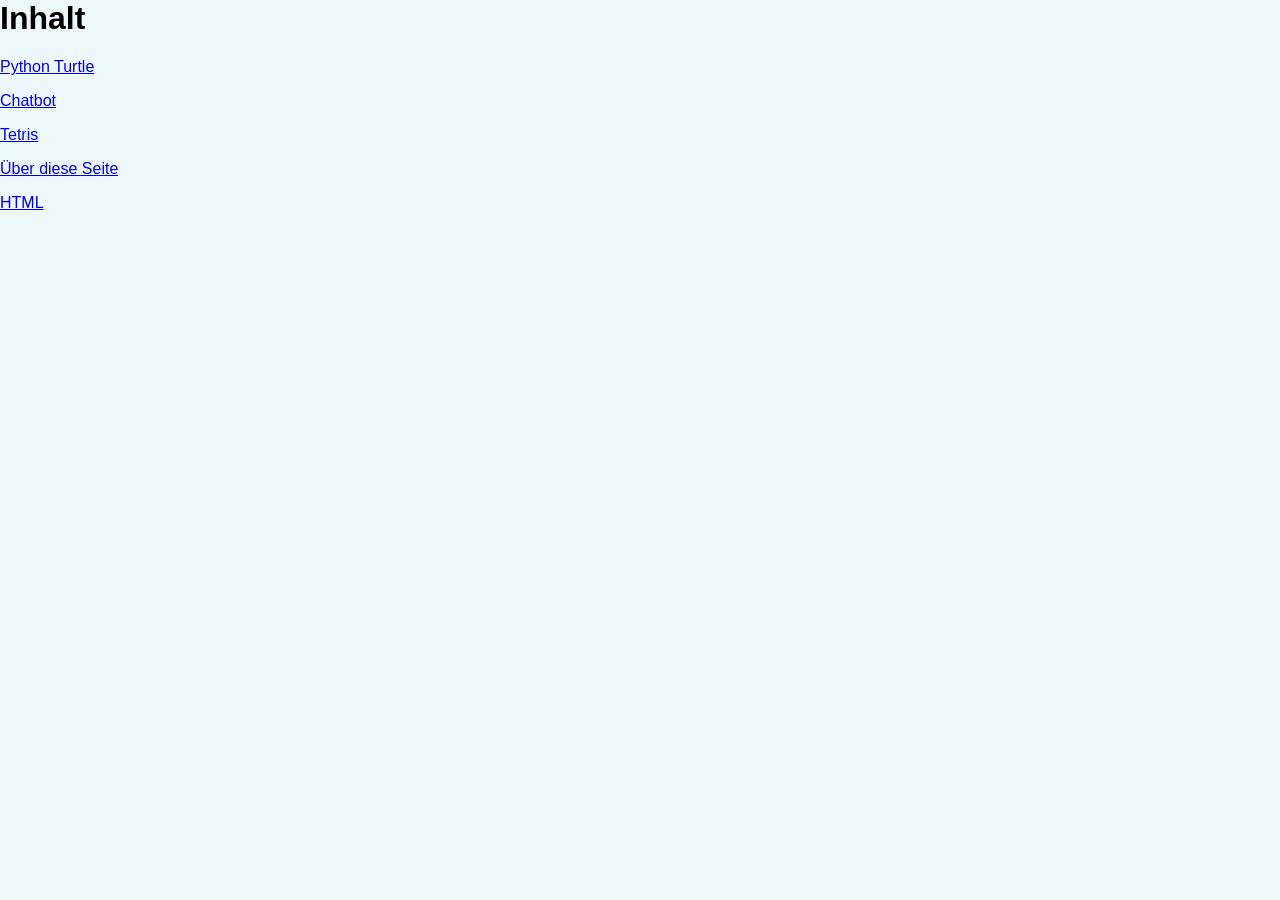
==== index.html @ e5386f05 "v1.0 Ist besser" ====
<html>
<link rel="stylesheet" href="style.css" />
<h1> Inhalt </h1>
<a href="turtle.html">Python Turtle</a><p>
</p>
<a href="Chatbot.html">Chatbot</a><p>
</p>
<a href="tetris.html">Tetris</a><p>
</p>
<a href="info.html">Über diese Seite</a><p>
</p>
<a href="html.html">HTML</a><p>
</p>
</html>
---- style.css ----
* {
  box-sizing: border-box;
}

html {
	height: 100%;

}

body {
  font-family: 'Roboto', 'Oxygen',
    'Ubuntu', 'Cantarell', 'Fira Sans', 'Droid Sans', 'Helvetica Neue', Arial, Helvetica,
    sans-serif;
  -webkit-font-smoothing: antialiased;
  -moz-osx-font-smoothing: grayscale;
	background-color: rgba(223, 242, 247, .5);
	height: 100%;
	margin: 0;
}

span {
	padding-right: 15px;
	padding-left: 15px;
}

.container {
	display: flex;
  justify-content: center;
	align-items: center;
	width: 100%;
	height: 100%;
}

.chat {
	height: 300px;
	width: 50vw;
	display: flex;
	flex-direction: column;
  justify-content: center;
	align-items: center;
} 

::-webkit-input-placeholder { 
	color: .711 
}
 
input { 
	border: 0; 
	padding: 15px; 
	margin-left: auto;
	border-radius: 10px; 
}

.messages {
	display: flex;
	flex-direction: column;
	overflow: scroll;
	height: 90%;
	width: 100%;
	background-color: white;
	padding: 15px;
	margin: 15px;
	border-radius: 10px;
}

#bot {
	margin-left: auto;
}

.bot {
	font-family: Consolas, 'Courier New', Menlo, source-code-pro, Monaco,  
	monospace;
}

.avatar {
	height: 25px;
}

.response {
	display: flex;
	align-items: center;
	margin: 1%;
}


/* Mobile */

@media only screen and (max-width: 980px) {
  .container {
		flex-direction: column; 
		justify-content: flex-start;
	}
	.chat {
		width: 75vw;
		margin: 10vw;
	}
}
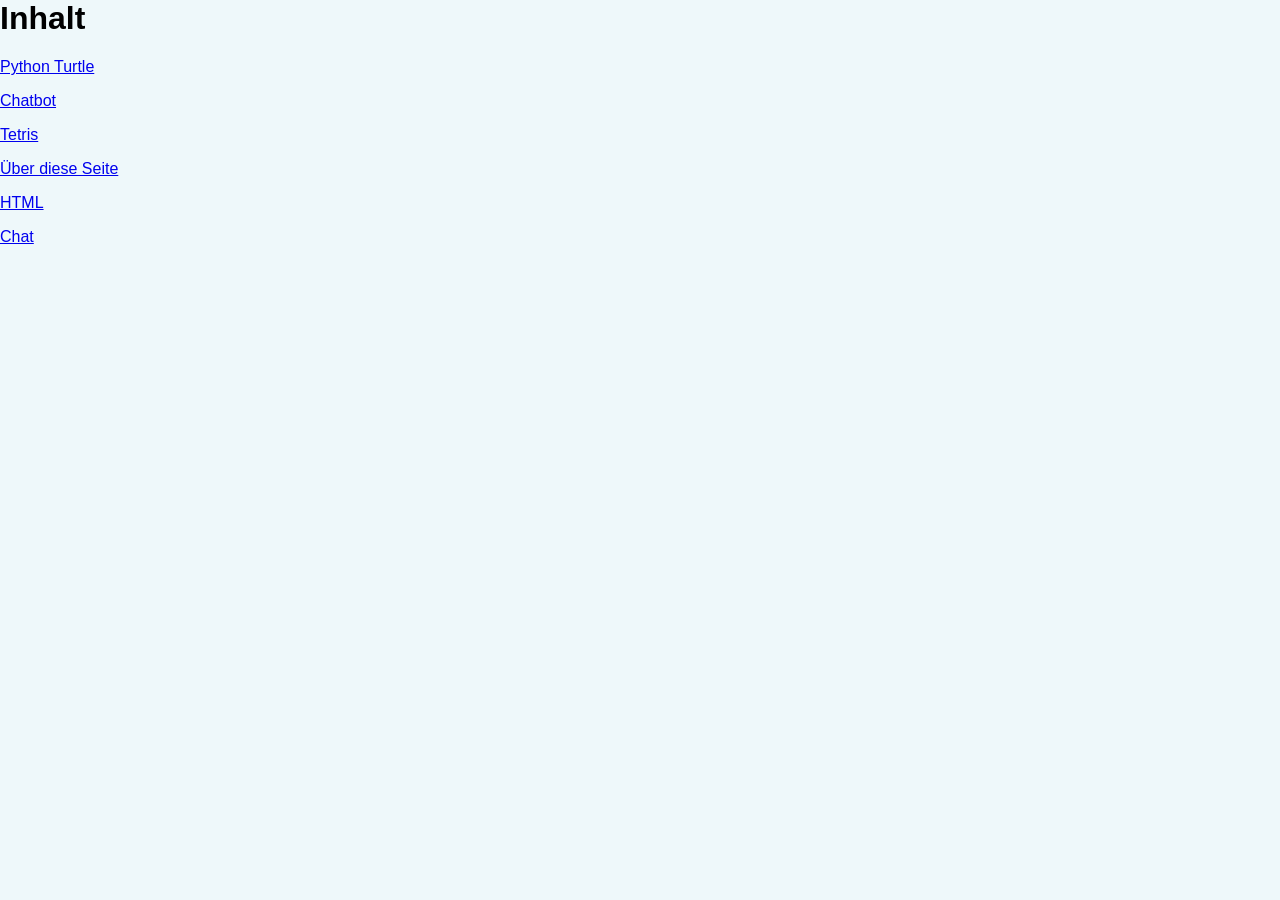
==== commit d8ce3a30: "v4.1.1 v4.1.1" ====
--- a/index.html
+++ b/index.html
@@ -1,14 +1,21 @@
 <html>
-<link rel="stylesheet" href="style.css" />
+<head>
+<link rel="stylesheet" href="stylei.css" />
 <h1> Inhalt </h1>
 <a href="turtle.html">Python Turtle</a><p>
 </p>
 <a href="Chatbot.html">Chatbot</a><p>
 </p>
-<a href="tetris.html">Tetris</a><p>
+<a href="indexT.html">Tetris</a><p>
 </p>
 <a href="info.html">Über diese Seite</a><p>
 </p>
 <a href="html.html">HTML</a><p>
 </p>
+<a href="chat.html">Chat</a><p>
+</p>
+</head>
+<body>
+<script src="init.js"></script>
+</body>
 </html>
--- a/stylei.css
+++ b/stylei.css
@@ -0,0 +1,97 @@
+* {
+  box-sizing: border-box;
+}
+
+html {
+	height: 100%;
+
+}
+
+body {
+  font-family: 'Roboto', 'Oxygen',
+    'Ubuntu', 'Cantarell', 'Fira Sans', 'Droid Sans', 'Helvetica Neue', Arial, Helvetica,
+    sans-serif;
+  -webkit-font-smoothing: antialiased;
+  -moz-osx-font-smoothing: grayscale;
+	background-color: rgba(223, 242, 247, .5);
+	height: 100%;
+	margin: 0;
+}
+
+span {
+	padding-right: 15px;
+	padding-left: 15px;
+}
+
+.container {
+	display: flex;
+  justify-content: center;
+	align-items: center;
+	width: 100%;
+	height: 100%;
+}
+
+.chat {
+	height: 300px;
+	width: 50vw;
+	display: flex;
+	flex-direction: column;
+  justify-content: center;
+	align-items: center;
+} 
+
+::-webkit-input-placeholder { 
+	color: .711 
+}
+ 
+input { 
+	border: 0; 
+	padding: 15px; 
+	margin-left: auto;
+	border-radius: 10px; 
+}
+
+.messages {
+	display: flex;
+	flex-direction: column;
+	overflow: scroll;
+	height: 90%;
+	width: 100%;
+	background-color: white;
+	padding: 15px;
+	margin: 15px;
+	border-radius: 10px;
+}
+
+#bot {
+	margin-left: auto;
+}
+
+.bot {
+	font-family: Consolas, 'Courier New', Menlo, source-code-pro, Monaco,  
+	monospace;
+}
+
+.avatar {
+	height: 25px;
+}
+
+.response {
+	display: flex;
+	align-items: center;
+	margin: 1%;
+}
+
+
+/* Mobile */
+
+@media only screen and (max-width: 980px) {
+  .container {
+		flex-direction: column; 
+		justify-content: flex-start;
+	}
+	.chat {
+		width: 75vw;
+		margin: 10vw;
+	}
+}
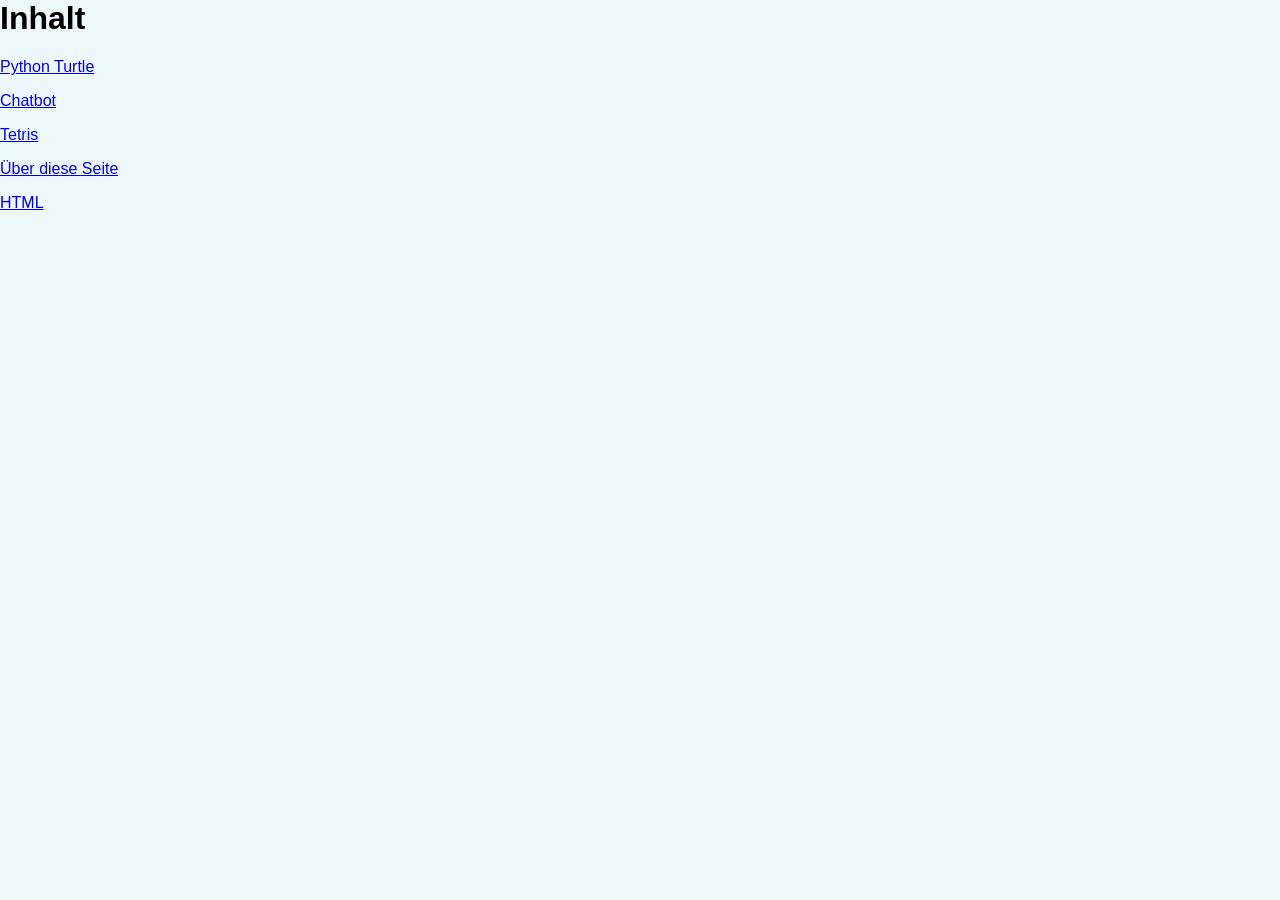
==== commit a07953da: "v4.1.3 v4.1.3" ====
--- a/index.html
+++ b/index.html
@@ -12,8 +12,6 @@
 </p>
 <a href="html.html">HTML</a><p>
 </p>
-<a href="chat.html">Chat</a><p>
-</p>
 </head>
 <body>
 <script src="init.js"></script>
